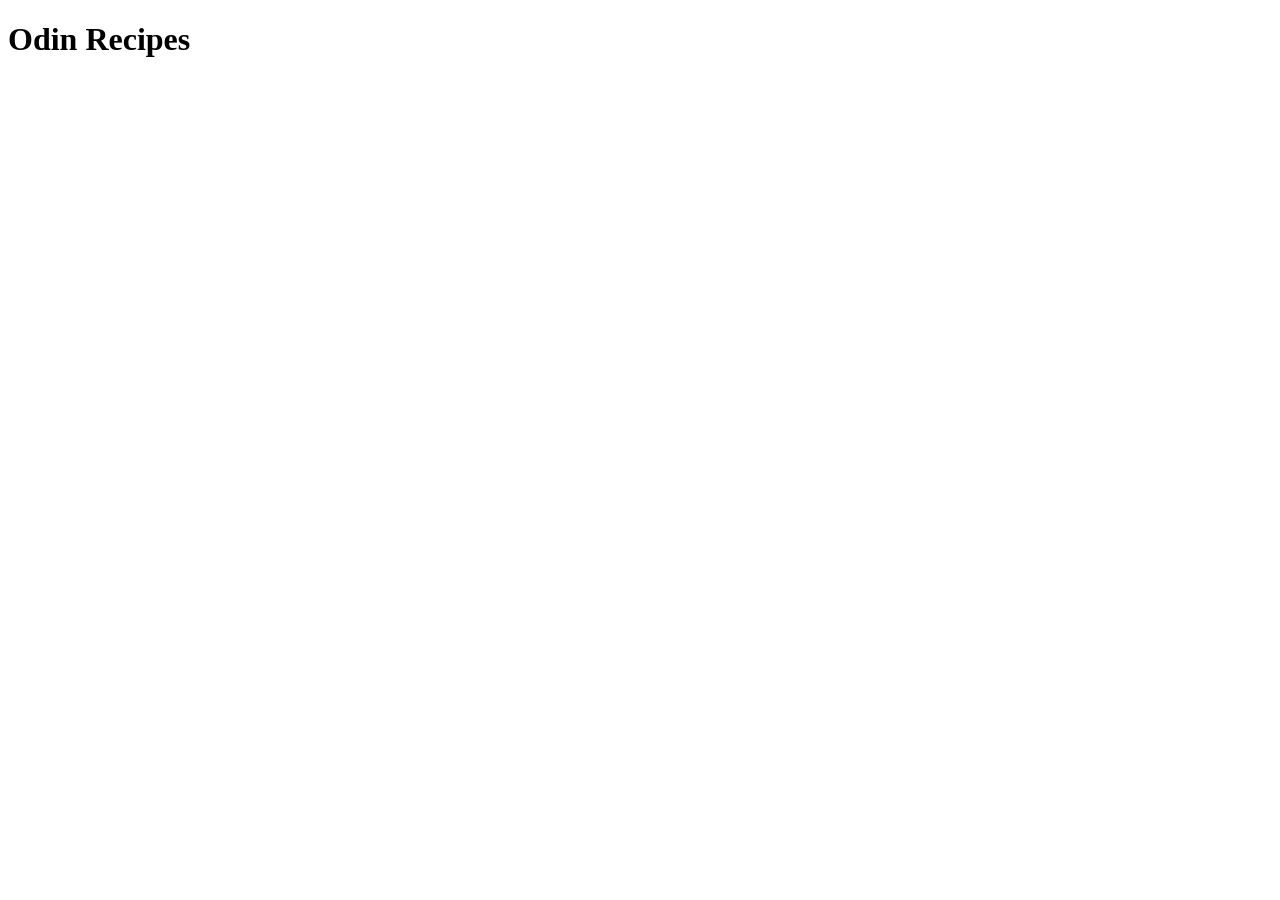
==== index.html @ d41807a1 "added link to brownies page" ====
<!DOCTYPE html>
<html lang="en">
<head>
    <meta charset="UTF-8">
    <meta name="viewport" content="width=device-width, initial-scale=1.0">
    <title>Odin Recipes</title>

</head>
<body>
    <h1>Odin Recipes<h1\>
    <a href="./brownies.html"></a>
</body>
</html>
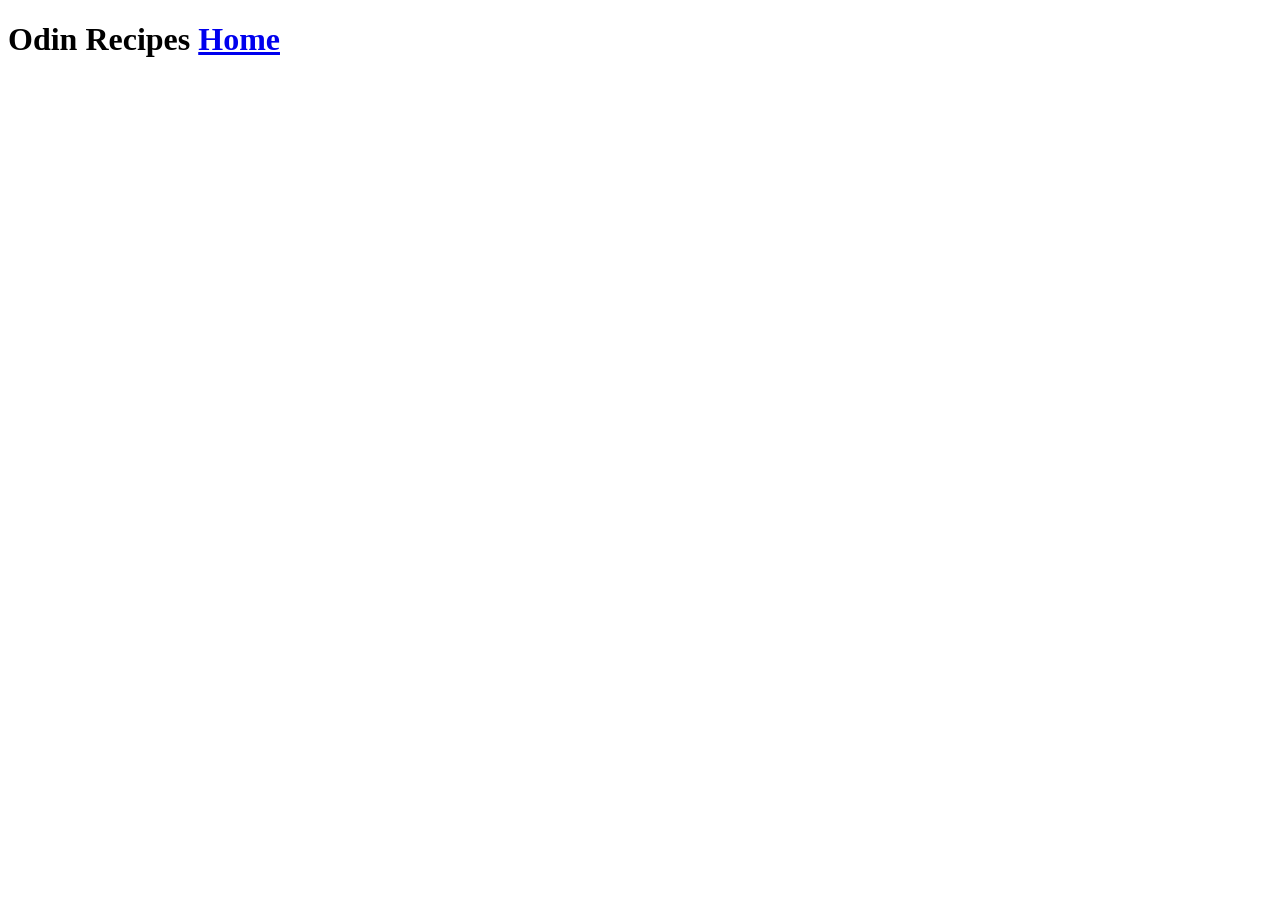
==== commit af7e8c9e: "added text to a tag" ====
--- a/index.html
+++ b/index.html
@@ -8,6 +8,6 @@
 </head>
 <body>
     <h1>Odin Recipes<h1\>
-    <a href="./brownies.html"></a>
+    <a href="./brownies.html">Home</a>
 </body>
 </html>
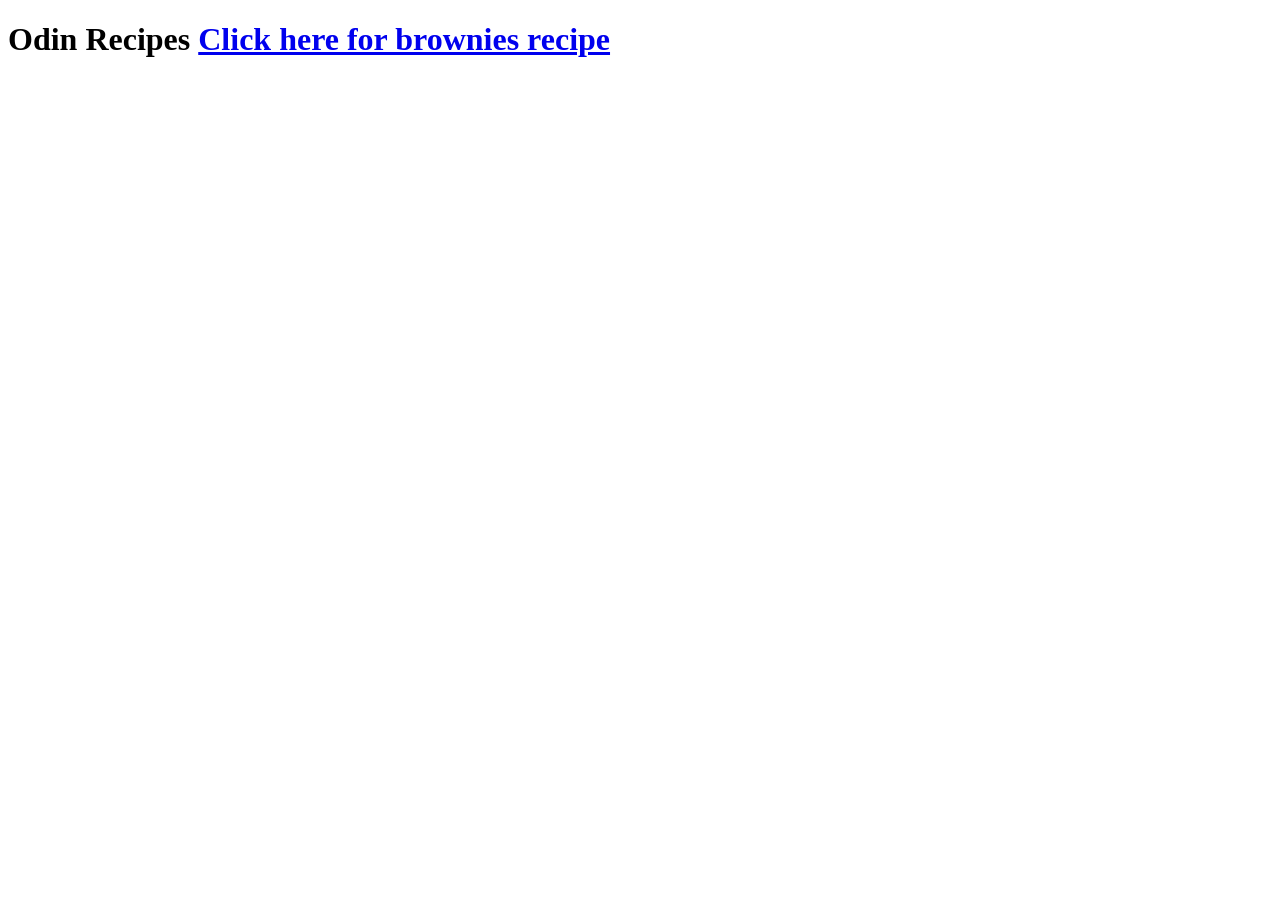
==== commit 15943a80: "added images directory and text changes to index" ====
--- a/index.html
+++ b/index.html
@@ -8,6 +8,6 @@
 </head>
 <body>
     <h1>Odin Recipes<h1\>
-    <a href="./brownies.html">Home</a>
+    <a href="./brownies.html">Click here for brownies recipe</a>
 </body>
 </html>
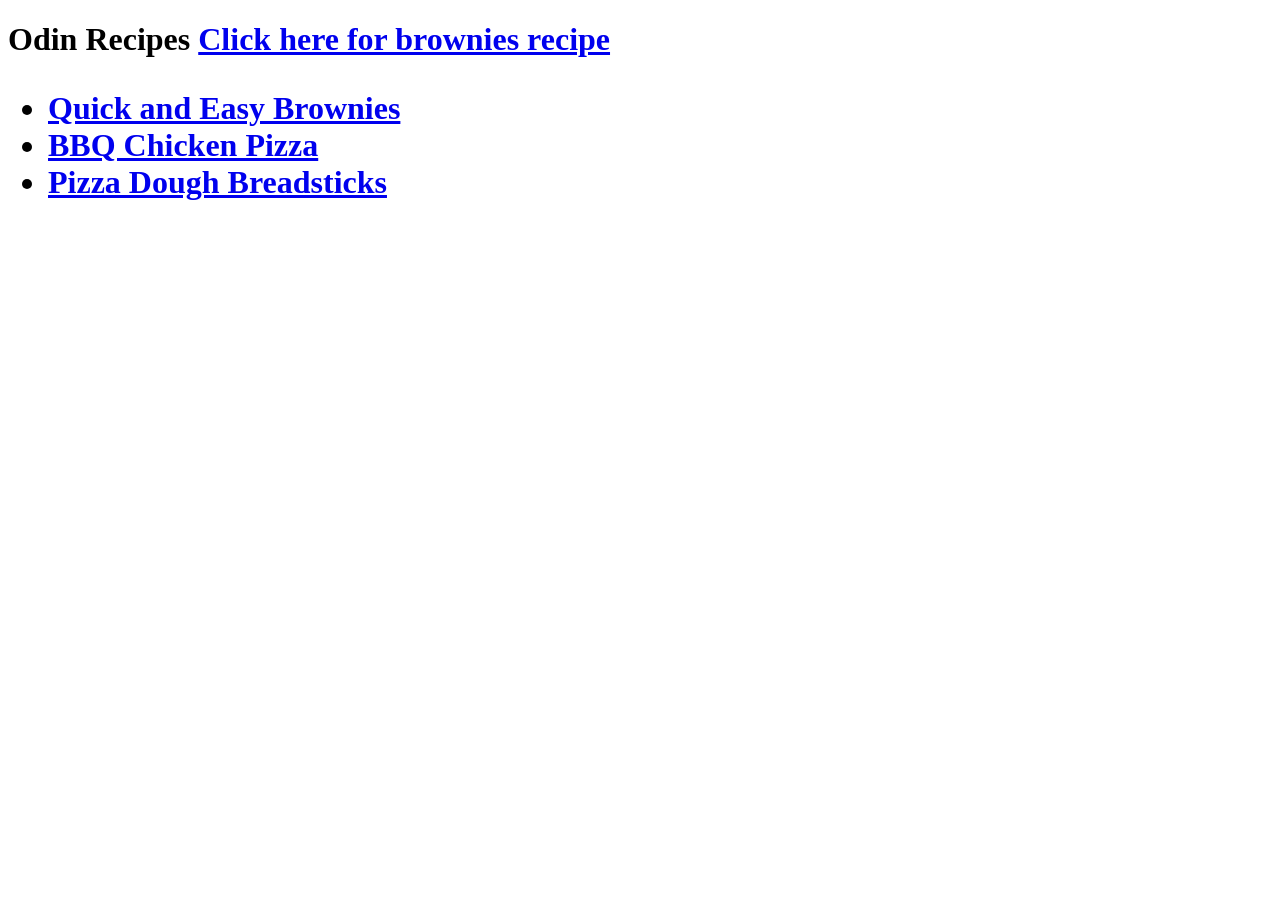
==== commit 710a841a: "added new files and images" ====
--- a/index.html
+++ b/index.html
@@ -9,5 +9,11 @@
 <body>
     <h1>Odin Recipes<h1\>
     <a href="./brownies.html">Click here for brownies recipe</a>
+     <ul>
+        <li><a href="./brownies.html">Quick and Easy Brownies</a></li>
+        <li><a href="./BBQ_Chicken_Pizza.html">BBQ Chicken Pizza</a></li>
+        <li><a href="./Pizza_Dough_Breadsticks.html">Pizza Dough Breadsticks</a></li>
+  </ul>
+
 </body>
 </html>
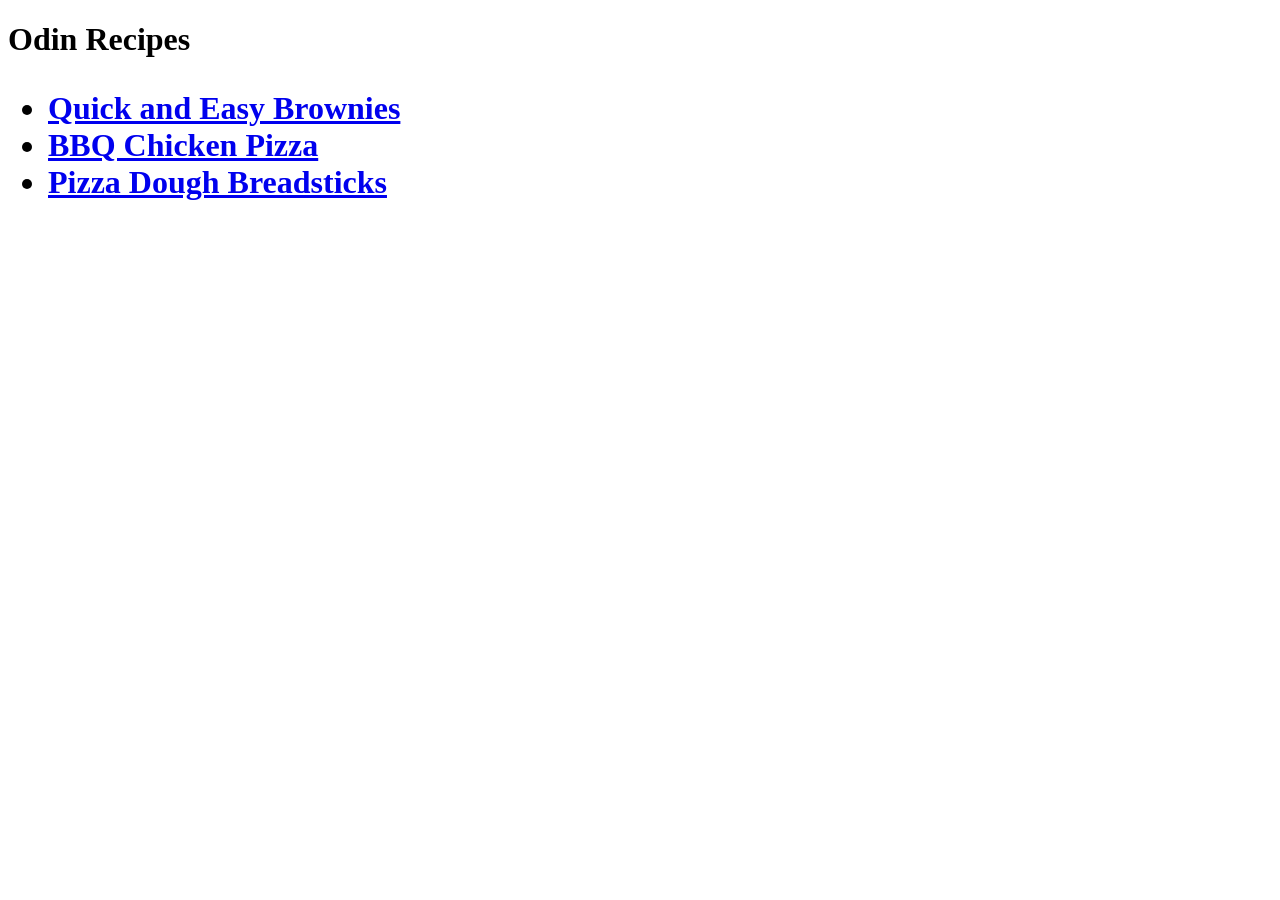
==== commit 39a88ca6: "deleted unnecessary link" ====
--- a/index.html
+++ b/index.html
@@ -8,7 +8,6 @@
 </head>
 <body>
     <h1>Odin Recipes<h1\>
-    <a href="./brownies.html">Click here for brownies recipe</a>
      <ul>
         <li><a href="./brownies.html">Quick and Easy Brownies</a></li>
         <li><a href="./BBQ_Chicken_Pizza.html">BBQ Chicken Pizza</a></li>
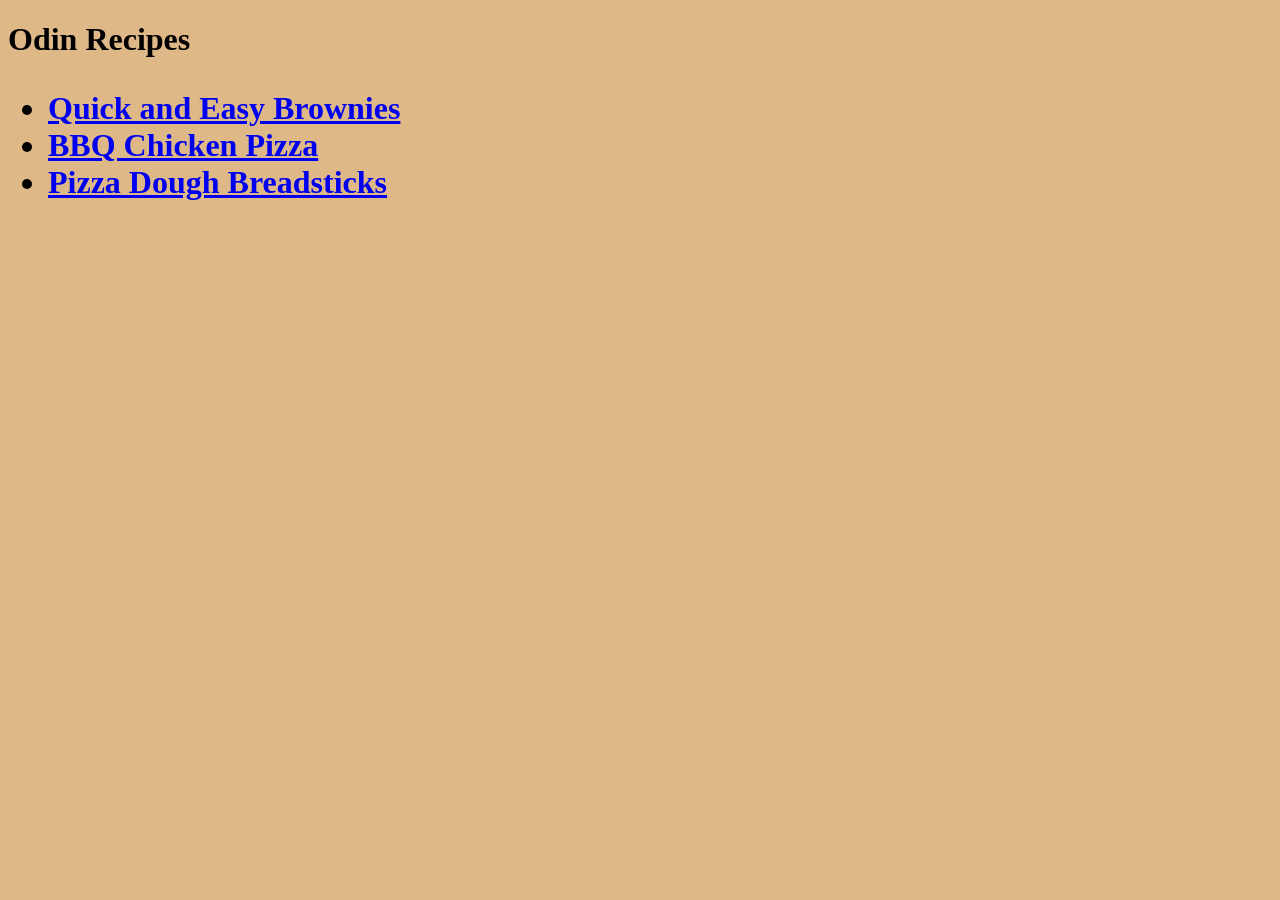
==== commit abe2ad5b: "added styling" ====
--- a/index.html
+++ b/index.html
@@ -1,11 +1,13 @@
 <!DOCTYPE html>
 <html lang="en">
+
 <head>
     <meta charset="UTF-8">
     <meta name="viewport" content="width=device-width, initial-scale=1.0">
     <title>Odin Recipes</title>
+    <link rel="stylesheet" href="style.css">
+</head>
 
-</head>
 <body>
     <h1>Odin Recipes<h1\>
      <ul>
@@ -13,6 +15,6 @@
         <li><a href="./BBQ_Chicken_Pizza.html">BBQ Chicken Pizza</a></li>
         <li><a href="./Pizza_Dough_Breadsticks.html">Pizza Dough Breadsticks</a></li>
   </ul>
+</body>
 
-</body>
 </html>
--- a/style.css
+++ b/style.css
@@ -0,0 +1,7 @@
+* {
+    background-color: burlywood;
+}
+
+.h1 {
+    color: chocolate;
+}
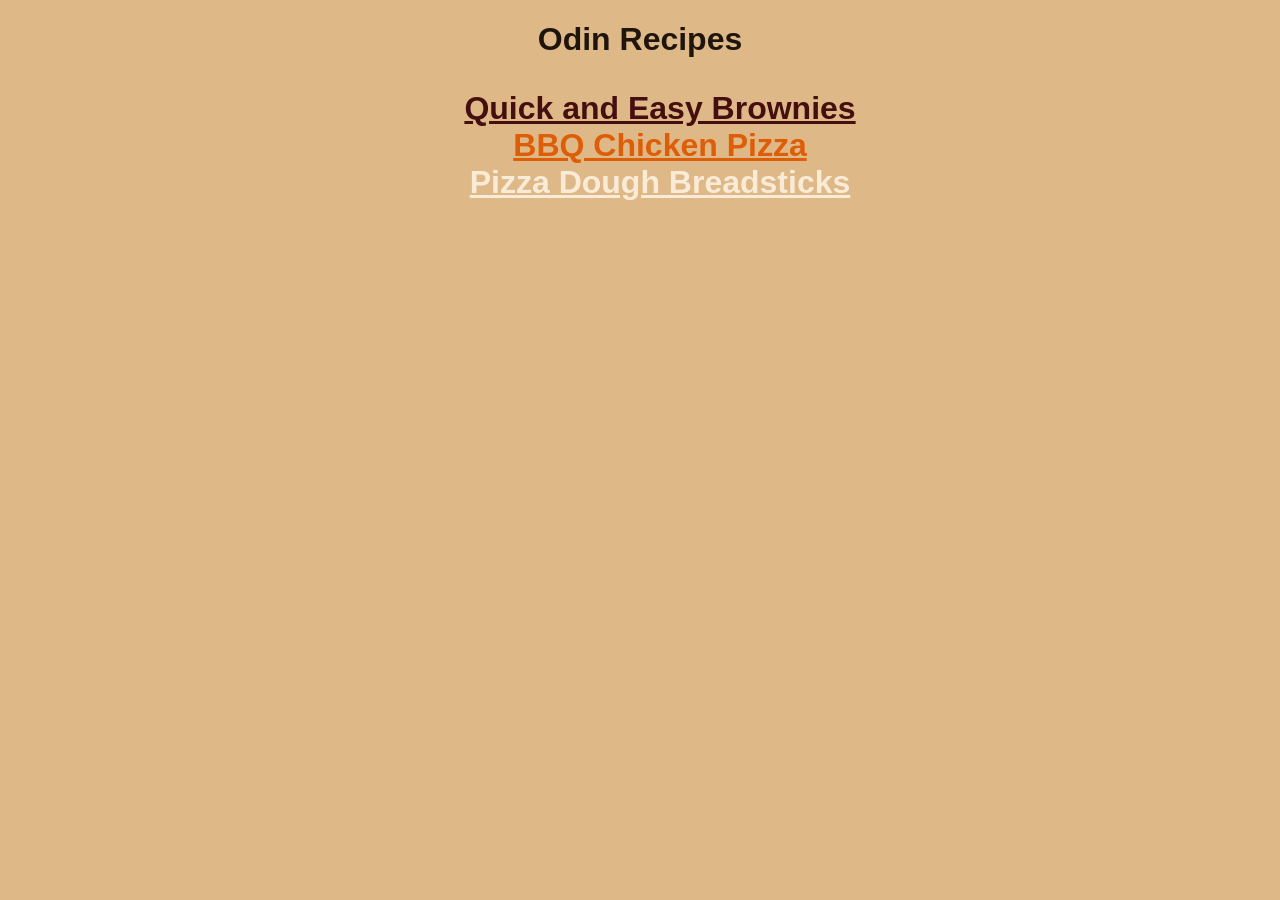
==== commit e576ebfc: "finalized styling" ====
--- a/index.html
+++ b/index.html
@@ -9,11 +9,11 @@
 </head>
 
 <body>
-    <h1>Odin Recipes<h1\>
+    <h1 class="recipes">Odin Recipes<h1\>
      <ul>
-        <li><a href="./brownies.html">Quick and Easy Brownies</a></li>
-        <li><a href="./BBQ_Chicken_Pizza.html">BBQ Chicken Pizza</a></li>
-        <li><a href="./Pizza_Dough_Breadsticks.html">Pizza Dough Breadsticks</a></li>
+        <li><a class="brownies" href="./brownies.html">Quick and Easy Brownies</a></li>
+        <li><a class="pizza" href="./BBQ_Chicken_Pizza.html">BBQ Chicken Pizza</a></li>
+        <li><a class="dough" href="./Pizza_Dough_Breadsticks.html">Pizza Dough Breadsticks</a></li>
   </ul>
 </body>
 
--- a/style.css
+++ b/style.css
@@ -1,7 +1,24 @@
 * {
     background-color: burlywood;
+    list-style-type: none;
 }
 
-.h1 {
-    color: chocolate;
-}+.recipes, .brownies, .pizza, .dough {
+    font-family: Arial, Helvetica, sans-serif;
+}
+.recipes {
+    color: rgb(32, 21, 13);
+    text-align: center;
+}
+
+.brownies {
+    color: rgb(70, 15, 15);
+}
+
+.pizza {
+    color: rgb(222, 94, 8);
+}
+
+.dough {
+    color: antiquewhite;
+}
